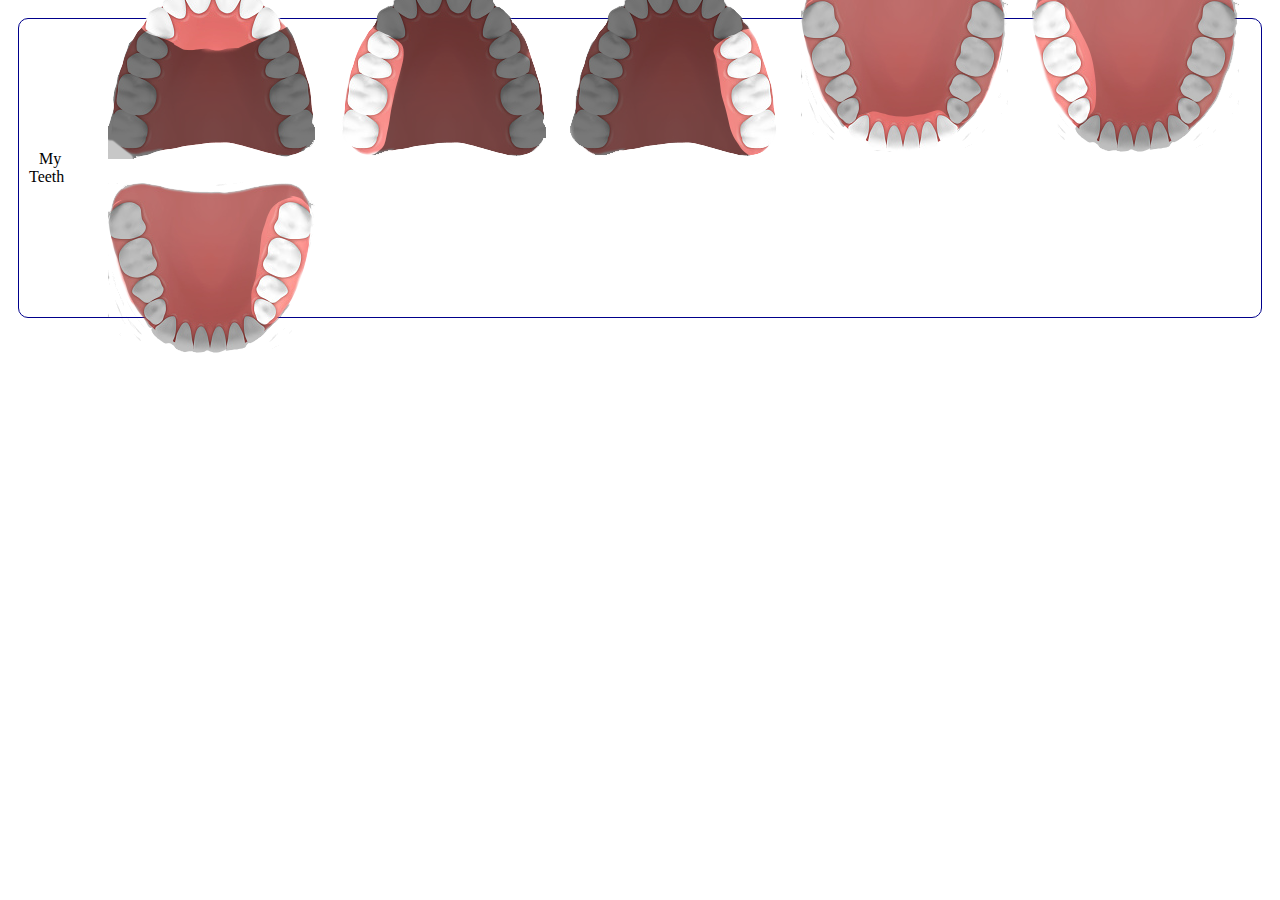
==== pages/botFront.html @ a7189f78 "created and linked all the pages so the Navbar is working" ====
<!DOCTYPE html>
<html lang="en">
  <head>
    <meta charset="UTF-8" />
    <meta name="viewport" content="width=device-width, initial-scale=1.0" />
    <link rel="stylesheet" href="../assets/style.css" />
    <title>Bottom Front</title>
  </head>
  <body>
    <header>
      <section class="title"><a href="../index.html"></a>My Teeth</section>
      <section class="nav">
        <a href="./topFront.html"
          ><img src="../assets/srcpics/topFront.png" alt="topFront"
        /></a>
        <a href="./topLeft.html"
          ><img src="../assets/srcpics/topLeft.png" alt="topLeft"
        /></a>
        <a href="./topRight.html"
          ><img src="../assets/srcpics/topRight.png" alt="topRight"
        /></a>
        <a href="./botFront.html"
          ><img src="../assets/srcpics/botFront.png" alt="botFront"
        /></a>
        <a href="./botLeft.html"
          ><img src="../assets/srcpics/botLeft.png" alt="botLeft"
        /></a>
        <a href="./botRight.html"
          ><img src="../assets/srcpics/botRight.png" alt="botRight"
        /></a>
      </section>
    </header>
  </body>
</html>
---- assets/style.css ----
* {
  box-sizing: border-box;
  padding: 5px;
  text-decoration: none;
}

header {
  display: flex;
  flex-direction: row;
  border: 1px solid darkblue;
  /* background-color: lightskyblue; */
  border-radius: 10px;
  height: 300px;
  justify-content: space-between;
  align-items: center;
}

@media screen and (min-width: 0) and (max-width: 1000px) {
  body {
    background-color: white;
    display: flex;
    flex-direction: column;
    justify-content: center;
    background-image: url(./srcpics/mrsTooth.png);
    background-size: 600px;
    background-repeat: no-repeat;
    background-position: 50% 0%;
  }
  .title {
    font-family: Verdana, Geneva, Tahoma, sans-serif;
    color: darkblue;
    font-size: 20pt;
    font-weight: 600;
    width: 30%;
    text-align: center;
  }
  .nav {
    display: flex;
    flex-wrap: wrap;
    justify-content: space-between;
    opacity: 80%;
  }
  .nav img {
    height: 100px;
  }
  .main {
    width: 100%;
    display: flex;
    flex-direction: column;
    justify-content: center;
    align-items: center;
    text-align: center;
    color: white;
    font-size: 25pt;
  }
  .card {
    /* background-color: beige; */
    height: 300px;
    width: 100%;
    border: 2px solid black;
    color: black;

    border-radius: 10px;
  }
  .appoint {
    font-size: 40pt;
    color: darkgreen;
    font-weight: 600;
  }
  .nextUp {
    height: 100px;
  }
  input[type="datetime-local"] {
    width: 200px; /* Set the width as per your preference */
    height: 100px; /* Set the height as per your preference */
    font-size: 20pt;
  }
}
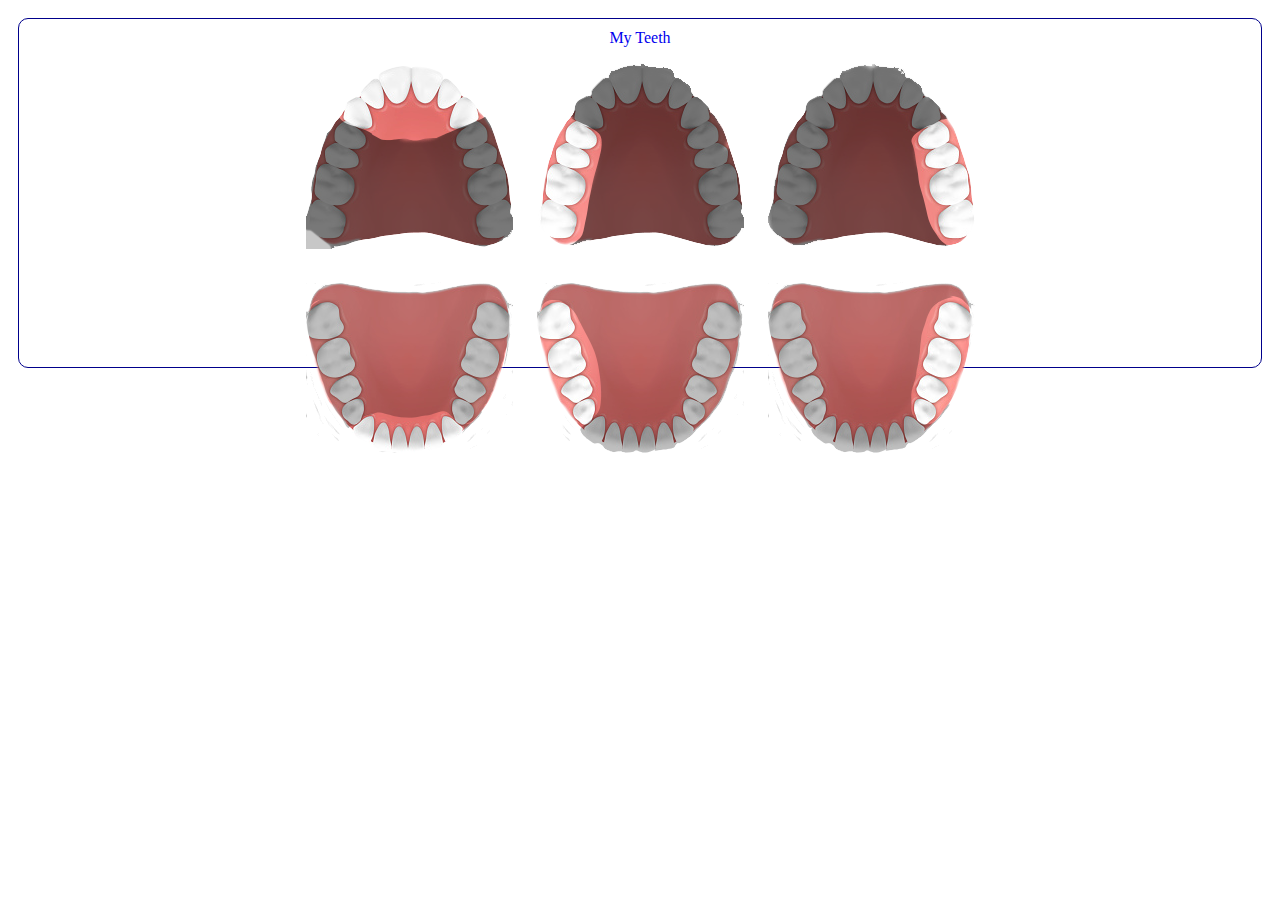
==== commit f118af27: "fixed links and formatting of the header across each page" ====
--- a/pages/botFront.html
+++ b/pages/botFront.html
@@ -8,8 +8,8 @@
   </head>
   <body>
     <header>
-      <section class="title"><a href="../index.html"></a>My Teeth</section>
-      <section class="nav">
+      <section class="title"><a href="../index.html">My Teeth</a></section>
+      <section class="nav top">
         <a href="./topFront.html"
           ><img src="../assets/srcpics/topFront.png" alt="topFront"
         /></a>
@@ -19,6 +19,8 @@
         <a href="./topRight.html"
           ><img src="../assets/srcpics/topRight.png" alt="topRight"
         /></a>
+      </section>
+      <section class="nav bot">
         <a href="./botFront.html"
           ><img src="../assets/srcpics/botFront.png" alt="botFront"
         /></a>
--- a/assets/style.css
+++ b/assets/style.css
@@ -6,11 +6,11 @@
 
 header {
   display: flex;
-  flex-direction: row;
+  flex-direction: column;
   border: 1px solid darkblue;
   /* background-color: lightskyblue; */
   border-radius: 10px;
-  height: 300px;
+  height: 350px;
   justify-content: space-between;
   align-items: center;
 }
@@ -33,9 +33,11 @@
     font-weight: 600;
     width: 30%;
     text-align: center;
+    border: 2px solid darkblue;
   }
-  .nav {
+  .top {
     display: flex;
+    flex-direction: row;
     flex-wrap: wrap;
     justify-content: space-between;
     opacity: 80%;
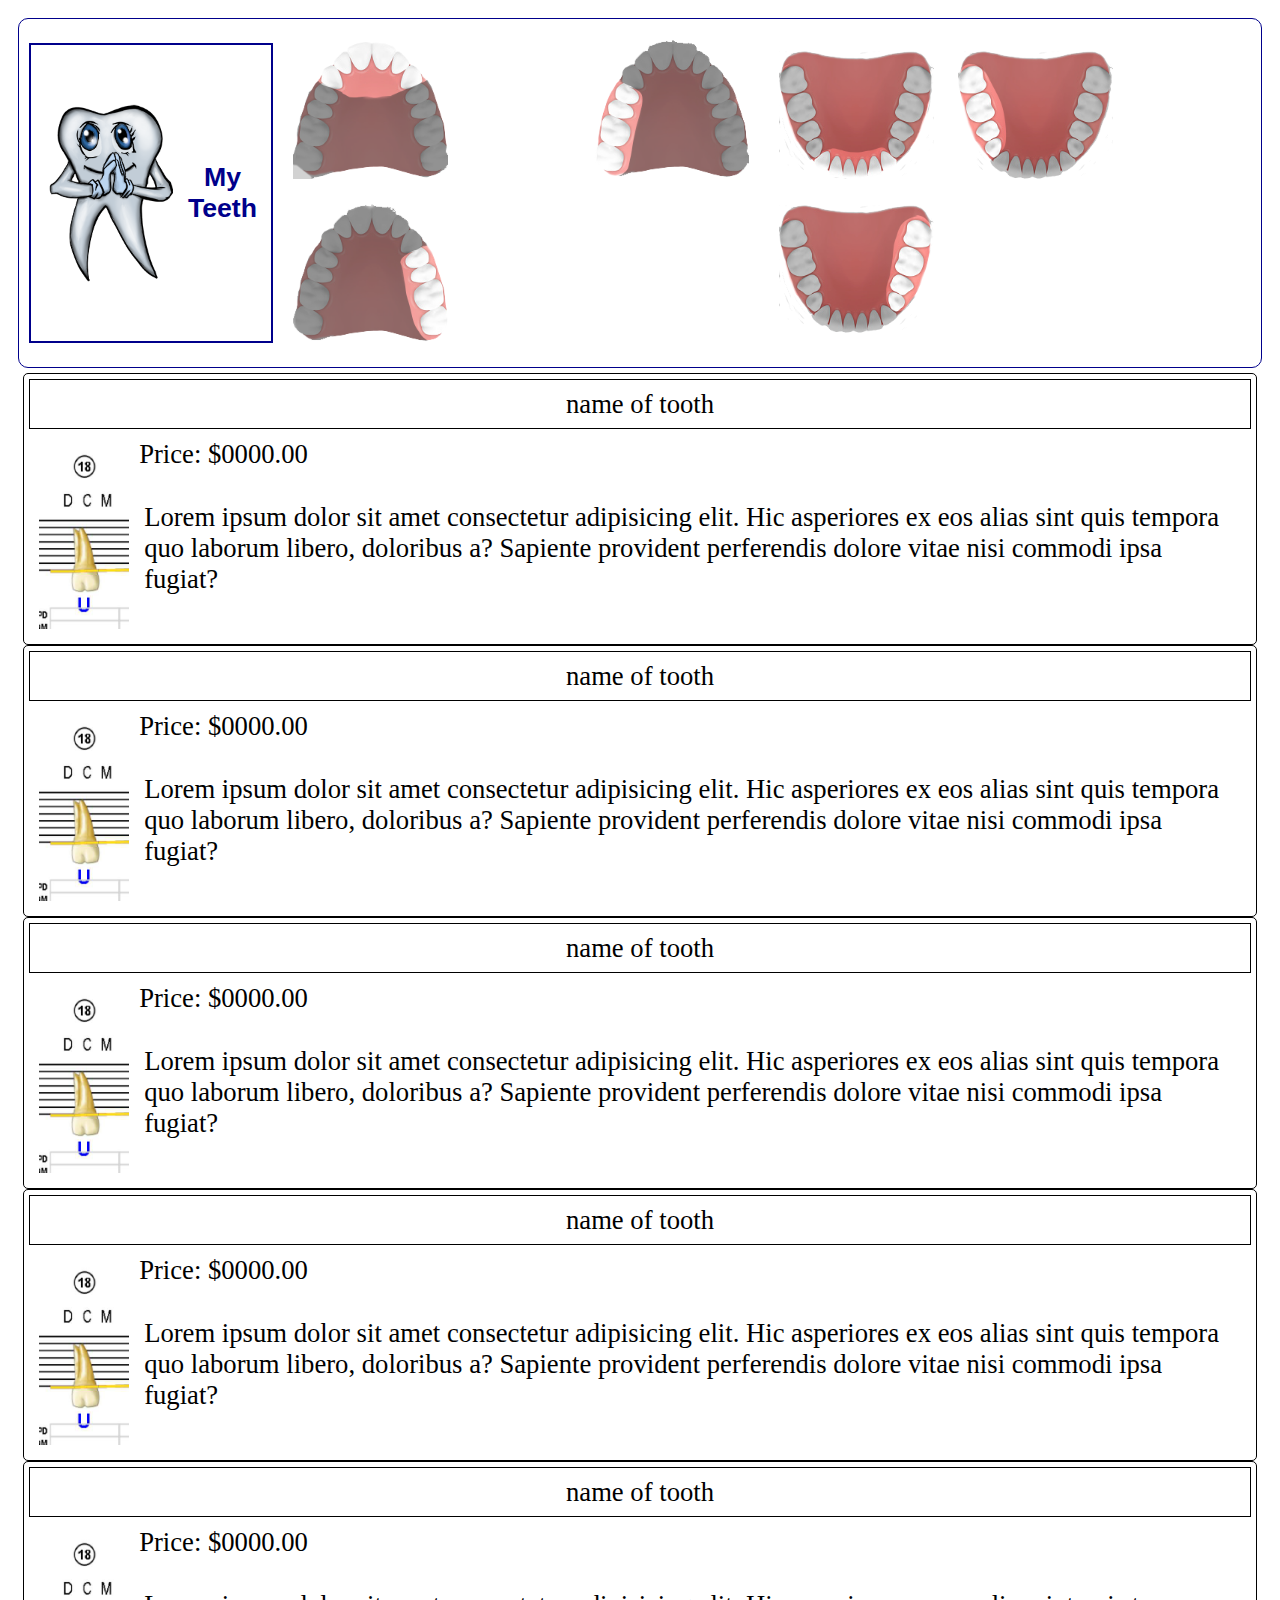
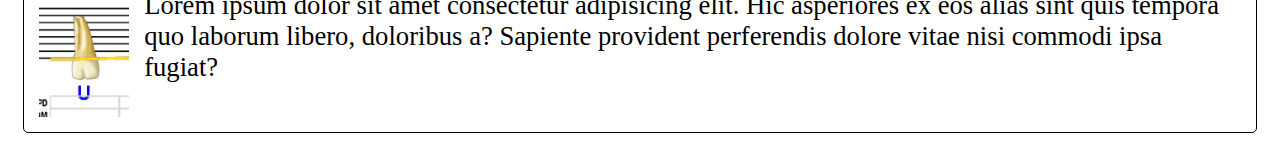
==== commit c35295dd: "there is a lot here" ====
--- a/pages/botFront.html
+++ b/pages/botFront.html
@@ -8,7 +8,12 @@
   </head>
   <body>
     <header>
-      <section class="title"><a href="../index.html">My Teeth</a></section>
+      <section class="title">
+        <a href="../index.html"
+          ><img src="../assets/srcpics/mrsTooth2.png" alt="pic of mrs tooth" />
+          My Teeth</a
+        >
+      </section>
       <section class="nav top">
         <a href="./topFront.html"
           ><img src="../assets/srcpics/topFront.png" alt="topFront"
@@ -32,5 +37,107 @@
         /></a>
       </section>
     </header>
+    <section class="mainEl">
+      <section class="toothCard">
+        <section class="toothTitle">
+          <p>name of tooth</p>
+        </section>
+        <section class="descript">
+          <img
+            src="../assets/srcpics/Top2Right/18MolarTopLeft.png"
+            alt="Top Left Molar"
+          />
+          <section class="price">
+            Price: $0000.00
+            <p>
+              Lorem ipsum dolor sit amet consectetur adipisicing elit. Hic
+              asperiores ex eos alias sint quis tempora quo laborum libero,
+              doloribus a? Sapiente provident perferendis dolore vitae nisi
+              commodi ipsa fugiat?
+            </p>
+          </section>
+        </section>
+      </section>
+      <section class="toothCard">
+        <section class="toothTitle">
+          <p>name of tooth</p>
+        </section>
+        <section class="descript">
+          <img
+            src="../assets/srcpics/Top2Right/18MolarTopLeft.png"
+            alt="Top Left Molar"
+          />
+          <section class="price">
+            Price: $0000.00
+            <p>
+              Lorem ipsum dolor sit amet consectetur adipisicing elit. Hic
+              asperiores ex eos alias sint quis tempora quo laborum libero,
+              doloribus a? Sapiente provident perferendis dolore vitae nisi
+              commodi ipsa fugiat?
+            </p>
+          </section>
+        </section>
+      </section>
+      <section class="toothCard">
+        <section class="toothTitle">
+          <p>name of tooth</p>
+        </section>
+        <section class="descript">
+          <img
+            src="../assets/srcpics/Top2Right/18MolarTopLeft.png"
+            alt="Top Left Molar"
+          />
+          <section class="price">
+            Price: $0000.00
+            <p>
+              Lorem ipsum dolor sit amet consectetur adipisicing elit. Hic
+              asperiores ex eos alias sint quis tempora quo laborum libero,
+              doloribus a? Sapiente provident perferendis dolore vitae nisi
+              commodi ipsa fugiat?
+            </p>
+          </section>
+        </section>
+      </section>
+      <section class="toothCard">
+        <section class="toothTitle">
+          <p>name of tooth</p>
+        </section>
+        <section class="descript">
+          <img
+            src="../assets/srcpics/Top2Right/18MolarTopLeft.png"
+            alt="Top Left Molar"
+          />
+          <section class="price">
+            Price: $0000.00
+            <p>
+              Lorem ipsum dolor sit amet consectetur adipisicing elit. Hic
+              asperiores ex eos alias sint quis tempora quo laborum libero,
+              doloribus a? Sapiente provident perferendis dolore vitae nisi
+              commodi ipsa fugiat?
+            </p>
+          </section>
+        </section>
+      </section>
+      <section class="toothCard">
+        <section class="toothTitle">
+          <p>name of tooth</p>
+        </section>
+        <section class="descript">
+          <img
+            src="../assets/srcpics/Top2Right/18MolarTopLeft.png"
+            alt="Top Left Molar"
+          />
+          <section class="price">
+            Price: $0000.00
+            <p>
+              Lorem ipsum dolor sit amet consectetur adipisicing elit. Hic
+              asperiores ex eos alias sint quis tempora quo laborum libero,
+              doloribus a? Sapiente provident perferendis dolore vitae nisi
+              commodi ipsa fugiat?
+            </p>
+          </section>
+        </section>
+      </section>
+    </section>
   </body>
 </html>
--- a/assets/style.css
+++ b/assets/style.css
@@ -4,36 +4,42 @@
   text-decoration: none;
 }
 
-header {
-  display: flex;
-  flex-direction: column;
-  border: 1px solid darkblue;
-  /* background-color: lightskyblue; */
-  border-radius: 10px;
-  height: 350px;
-  justify-content: space-between;
-  align-items: center;
-}
-
-@media screen and (min-width: 0) and (max-width: 1000px) {
+@media screen and (min-width: 0) and (max-width: 499px) {
   body {
     background-color: white;
     display: flex;
     flex-direction: column;
     justify-content: center;
-    background-image: url(./srcpics/mrsTooth.png);
+    /* background-image: url(./srcpics/mrsTooth.png);
     background-size: 600px;
     background-repeat: no-repeat;
-    background-position: 50% 0%;
-  }
-  .title {
+    background-position: 50% 0%; */
+  }
+  header {
+    display: flex;
+    flex-direction: column;
+    border: 1px solid darkblue;
+    /* background-color: lightskyblue; */
+    border-radius: 10px;
+    height: 350px;
+    justify-content: space-between;
+    align-items: center;
+  }
+  .title a {
     font-family: Verdana, Geneva, Tahoma, sans-serif;
     color: darkblue;
     font-size: 20pt;
     font-weight: 600;
-    width: 30%;
+    width: 100%;
     text-align: center;
     border: 2px solid darkblue;
+    display: flex;
+    flex-direction: row;
+    justify-content: center;
+    align-items: center;
+  }
+  .title img {
+    height: 100px;
   }
   .top {
     display: flex;
@@ -42,6 +48,117 @@
     justify-content: space-between;
     opacity: 80%;
   }
+  .nav img {
+    height: 80px;
+    padding: 10px;
+  }
+  .main {
+    width: 100%;
+    display: flex;
+    flex-direction: column;
+    justify-content: center;
+    align-items: center;
+    text-align: center;
+    color: white;
+    font-size: 25pt;
+  }
+  .card {
+    /* background-color: beige; */
+    height: 400px;
+    width: 100%;
+    border: 2px solid black;
+    color: black;
+
+    border-radius: 10px;
+  }
+  .toothCard {
+    border: 1px solid black;
+    border-radius: 5px;
+  }
+  .toothTitle {
+    font-size: 20pt;
+    display: flex;
+    justify-content: center;
+    align-items: center;
+    border: 1px solid black;
+    height: 50px;
+  }
+  .descript {
+    display: flex;
+    flex-direction: row;
+  }
+  .descript img {
+    height: 200px;
+  }
+  /* This if the form control section */
+  .TLMolar18 {
+    display: none;
+    text-align: center;
+    font-size: 20pt;
+  }
+  #TLMolarDesc18 {
+    height: 300px;
+  }
+  .appoint {
+    font-size: 40pt;
+    color: darkgreen;
+    font-weight: 600;
+  }
+  .nextUp {
+    height: 100px;
+  }
+  input[type="datetime-local"] {
+    width: 200px; /* Set the width as per your preference */
+    height: 100px; /* Set the height as per your preference */
+    font-size: 20pt;
+  }
+}
+
+@media screen and (min-width: 500px) and (max-width: 1000px) {
+  body {
+    background-color: white;
+    display: flex;
+    flex-direction: column;
+    justify-content: center;
+    /* background-image: url(./srcpics/mrsTooth.png);
+    background-size: 600px;
+    background-repeat: no-repeat;
+    background-position: 50% 0%; */
+  }
+  header {
+    display: flex;
+    flex-direction: column;
+    border: 1px solid darkblue;
+    /* background-color: lightskyblue; */
+    border-radius: 10px;
+    height: 350px;
+    justify-content: space-between;
+    align-items: center;
+  }
+  .title a {
+    font-family: Verdana, Geneva, Tahoma, sans-serif;
+    color: darkblue;
+    font-size: 20pt;
+    font-weight: 600;
+    width: 100%;
+    text-align: center;
+    border: 2px solid darkblue;
+    display: flex;
+    justify-content: space-between;
+    align-items: center;
+    height: 100px;
+  }
+  .title img {
+    height: 100px;
+  }
+  .top {
+    display: flex;
+    flex-direction: row;
+    flex-wrap: wrap;
+    justify-content: space-between;
+    opacity: 80%;
+  }
+
   .nav img {
     height: 100px;
   }
@@ -64,6 +181,26 @@
 
     border-radius: 10px;
   }
+  .toothCard {
+    border: 1px solid black;
+    border-radius: 5px;
+  }
+  .toothTitle {
+    font-size: 20pt;
+    display: flex;
+    justify-content: center;
+    align-items: center;
+    border: 1px solid black;
+    height: 50px;
+  }
+  .descript {
+    display: flex;
+    flex-direction: row;
+    font-size: 20pt;
+  }
+  .descript img {
+    height: 200px;
+  }
   .appoint {
     font-size: 40pt;
     color: darkgreen;
@@ -78,3 +215,104 @@
     font-size: 20pt;
   }
 }
+
+@media screen and (min-width: 1001px) {
+  body {
+    background-color: white;
+    display: flex;
+    flex-direction: column;
+    justify-content: center;
+    /* background-image: url(./srcpics/mrsTooth.png);
+      background-size: 600px;
+      background-repeat: no-repeat;
+      background-position: 50% 0%; */
+  }
+  header {
+    display: flex;
+    flex-direction: row;
+    border: 1px solid darkblue;
+    /* background-color: lightskyblue; */
+    border-radius: 10px;
+    height: 350px;
+    justify-content: space-between;
+    align-items: center;
+  }
+  .title a {
+    font-family: Verdana, Geneva, Tahoma, sans-serif;
+    color: darkblue;
+    font-size: 20pt;
+    font-weight: 600;
+    width: 100%;
+    text-align: center;
+    border: 2px solid darkblue;
+    display: flex;
+    justify-content: center;
+    align-items: center;
+    height: 300px;
+  }
+  .title img {
+    height: 200px;
+  }
+  .top {
+    display: flex;
+    flex-direction: row;
+    flex-wrap: wrap;
+    justify-content: space-between;
+    opacity: 80%;
+  }
+  .nav img {
+    height: 150px;
+  }
+  .main {
+    width: 100%;
+    display: flex;
+    flex-direction: column;
+    justify-content: center;
+    align-items: center;
+    text-align: center;
+    color: white;
+    font-size: 25pt;
+  }
+  .card {
+    /* background-color: beige; */
+    height: 300px;
+    width: 100%;
+    border: 2px solid black;
+    color: black;
+
+    border-radius: 10px;
+  }
+  .toothCard {
+    border: 1px solid black;
+    border-radius: 5px;
+  }
+  .toothTitle {
+    font-size: 20pt;
+    display: flex;
+    justify-content: center;
+    align-items: center;
+    border: 1px solid black;
+    height: 50px;
+  }
+  .descript {
+    display: flex;
+    flex-direction: row;
+    font-size: 20pt;
+  }
+  .descript img {
+    height: 200px;
+  }
+  .appoint {
+    font-size: 40pt;
+    color: darkgreen;
+    font-weight: 600;
+  }
+  .nextUp {
+    height: 100px;
+  }
+  input[type="datetime-local"] {
+    width: 200px; /* Set the width as per your preference */
+    height: 100px; /* Set the height as per your preference */
+    font-size: 20pt;
+  }
+}
